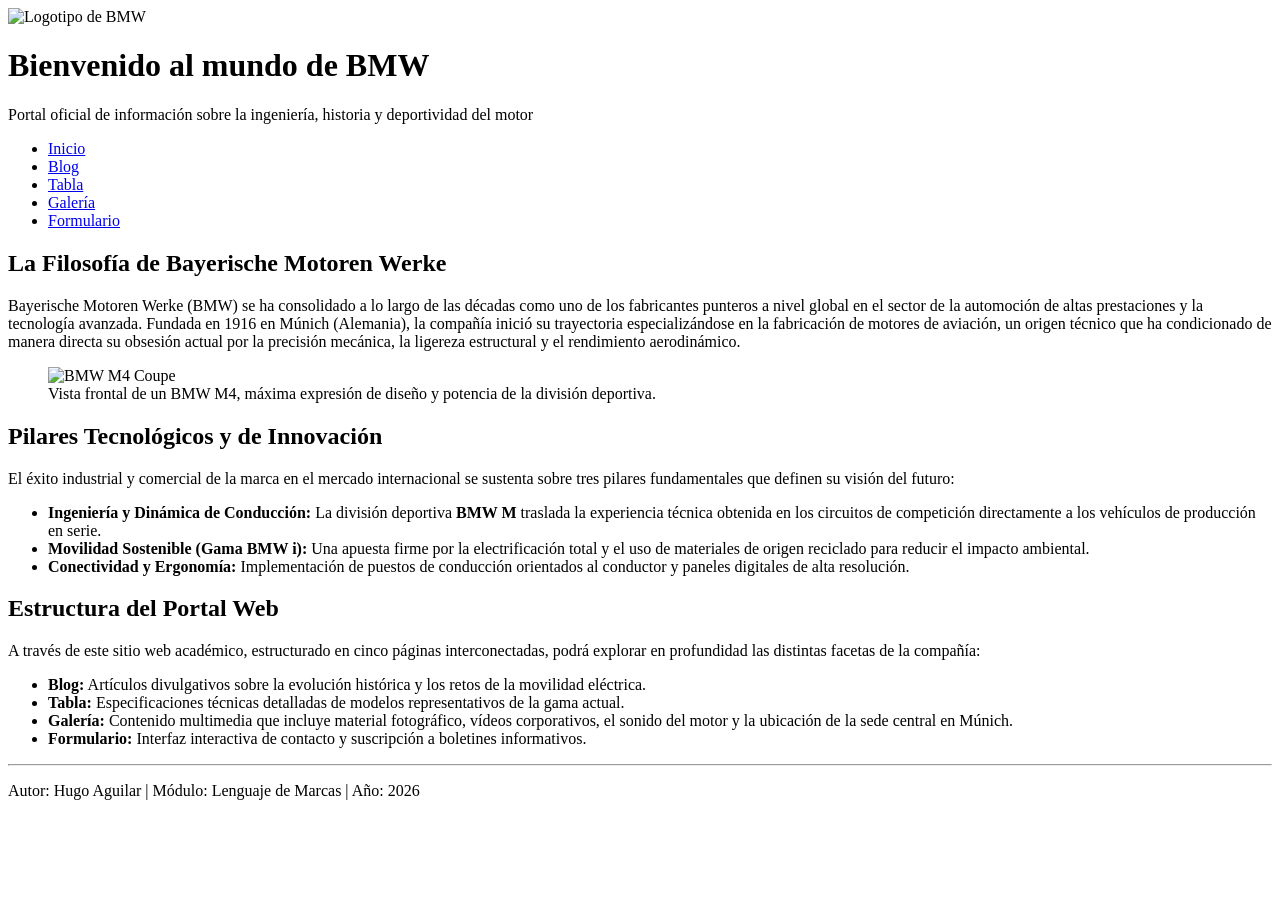
==== index.html @ 5901975e "creo la pagina principal" ====
<!DOCTYPE html>
<html lang="es">
<head>
    <meta charset="UTF-8">
    <title>Inicio - Bienvenido al mundo de BMW</title>
</head>
<body>

    <header>
        <img src="https://upload.wikimedia.org/wikipedia/commons/4/44/BMW.svg" alt="Logotipo de BMW" width="80">
        <h1>Bienvenido al mundo de BMW</h1>
        <p>Portal oficial de información sobre la ingeniería, historia y deportividad del motor</p>
    </header>

    <nav>
        <ul>
            <li><a href="index.html">Inicio</a></li>
             <li><a href="blog.html">Blog</a></li>
            <li><a href="tabla.html">Tabla</a></li>
            <li><a href="galeria.html">Galería</a></li>
           <li><a href="formulario.html">Formulario</a></li>
        </ul>
    </nav>

    <main>
        <section>
            <h2>La Filosofía de Bayerische Motoren Werke</h2>

            <p>Bayerische Motoren Werke (BMW) se ha consolidado a lo largo de las décadas como uno de los fabricantes punteros a nivel global en el sector de la automoción de altas prestaciones y la tecnología avanzada. Fundada en 1916 en Múnich (Alemania), la compañía inició su trayectoria especializándose en la fabricación de motores de aviación, un origen técnico que ha condicionado de manera directa su obsesión actual por la precisión mecánica, la ligereza estructural y el rendimiento aerodinámico.</p>

            <figure>
                <img src="https://images.pexels.com/photos/33940050/pexels-photo-33940050/free-photo-of-front-view-of-a-bmw-m4-coupe-against-brick-wall.jpeg" alt="BMW M4 Coupe" width="600">
                <figcaption>Vista frontal de un BMW M4, máxima expresión de diseño y potencia de la división deportiva.</figcaption>
            </figure>
        </section>

        <section>
            <h2>Pilares Tecnológicos y de Innovación</h2>
            <p>El éxito industrial y comercial de la marca en el mercado internacional se sustenta sobre tres pilares fundamentales que definen su visión del futuro:</p>
            <ul>
                <li><strong>Ingeniería y Dinámica de Conducción:</strong> La división deportiva <strong>BMW M</strong> traslada la experiencia técnica obtenida en los circuitos de competición directamente a los vehículos de producción en serie.</li>
                
                <li><strong>Movilidad Sostenible (Gama BMW i):</strong> Una apuesta firme por la electrificación total y el uso de materiales de origen reciclado para reducir el impacto ambiental.</li>
                <li><strong>Conectividad y Ergonomía:</strong> Implementación de puestos de conducción orientados al conductor y paneles digitales de alta resolución.</li>
            </ul>
        </section>

        <section>
            <h2>Estructura del Portal Web</h2>
            <p>A través de este sitio web académico, estructurado en cinco páginas interconectadas, podrá explorar en profundidad las distintas facetas de la compañía:</p>
            <ul>
                <li><strong>Blog:</strong> Artículos divulgativos sobre la evolución histórica y los retos de la movilidad eléctrica.</li>
                <li><strong>Tabla:</strong> Especificaciones técnicas detalladas de modelos representativos de la gama actual.</li>
                <li><strong>Galería:</strong> Contenido multimedia que incluye material fotográfico, vídeos corporativos, el sonido del motor y la ubicación de la sede central en Múnich.</li>
                <li><strong>Formulario:</strong> Interfaz interactiva de contacto y suscripción a boletines informativos.</li>
            </ul>
        </section>
    </main>

    <footer>
        <hr>
        <p>Autor: Hugo Aguilar | Módulo: Lenguaje de Marcas | Año: 2026</p>
    </footer>

</body>
</html>
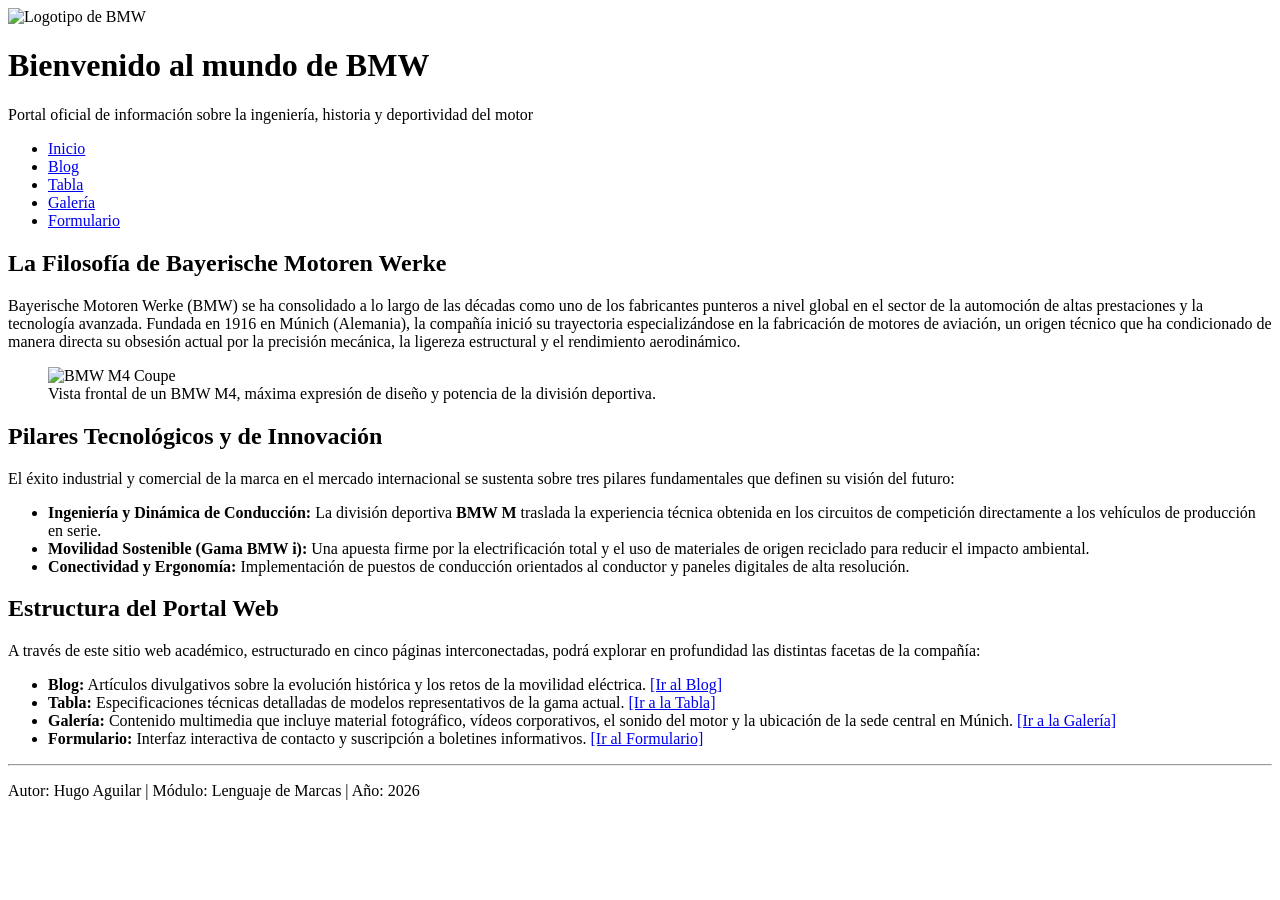
==== commit bdf37e02: "enlaces en el indice a los demas apartados" ====
--- a/index.html
+++ b/index.html
@@ -49,10 +49,10 @@
             <h2>Estructura del Portal Web</h2>
             <p>A través de este sitio web académico, estructurado en cinco páginas interconectadas, podrá explorar en profundidad las distintas facetas de la compañía:</p>
             <ul>
-                <li><strong>Blog:</strong> Artículos divulgativos sobre la evolución histórica y los retos de la movilidad eléctrica.</li>
-                <li><strong>Tabla:</strong> Especificaciones técnicas detalladas de modelos representativos de la gama actual.</li>
-                <li><strong>Galería:</strong> Contenido multimedia que incluye material fotográfico, vídeos corporativos, el sonido del motor y la ubicación de la sede central en Múnich.</li>
-                <li><strong>Formulario:</strong> Interfaz interactiva de contacto y suscripción a boletines informativos.</li>
+                <li><strong>Blog:</strong> Artículos divulgativos sobre la evolución histórica y los retos de la movilidad eléctrica. <a href="blog.html">[Ir al Blog]</a></li>
+                <li><strong>Tabla:</strong> Especificaciones técnicas detalladas de modelos representativos de la gama actual. <a href="tabla.html">[Ir a la Tabla]</a></li>
+                <li><strong>Galería:</strong> Contenido multimedia que incluye material fotográfico, vídeos corporativos, el sonido del motor y la ubicación de la sede central en Múnich. <a href="galeria.html">[Ir a la Galería]</a></li>
+                <li><strong>Formulario:</strong> Interfaz interactiva de contacto y suscripción a boletines informativos. <a href="formulario.html">[Ir al Formulario]</a></li>
             </ul>
         </section>
     </main>
